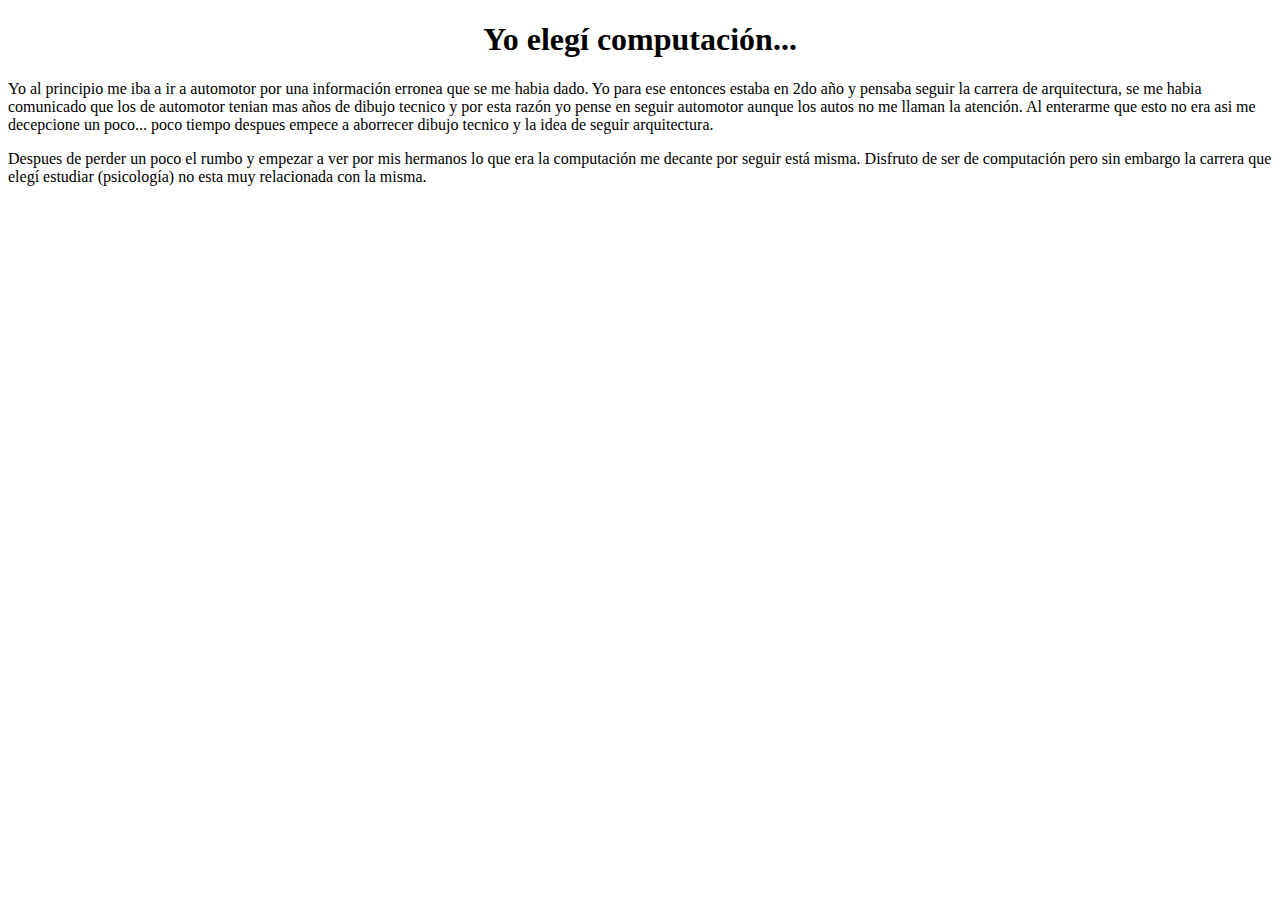
==== index2.html @ 853798c2 "subiendo" ====
<!DOCTYPE html>
<html lang="en">
<head>
  <meta charset="UTF-8">
  <meta http-equiv="X-UA-Compatible" content="IE=edge">
  <meta name="viewport" content="width=S, initial-scale=1.0">
  <title>Computación</title>
</head>
<title>¿Por qué elegí computación?</title>
<body>
  <h1 style ="text-align: center;">Yo elegí computación...</h1>

  <p>Yo al principio me iba a ir a automotor por una información erronea que se me habia dado. Yo para ese entonces estaba en 2do año y pensaba seguir la carrera de arquitectura, se me habia comunicado que los de automotor tenian mas años de dibujo tecnico y por esta razón yo pense en seguir automotor aunque los autos no me llaman la atención.
    Al enterarme que esto no era asi me decepcione un poco... poco tiempo despues empece a aborrecer dibujo tecnico y la idea de seguir arquitectura.
  </p>

  <p> Despues de perder un poco el rumbo y empezar a ver por mis hermanos lo que era la computación me decante por seguir está misma.
    Disfruto de ser de computación pero sin embargo la carrera que elegí estudiar (psicología) no esta muy relacionada con la misma.
  </p>
</body>
</html>
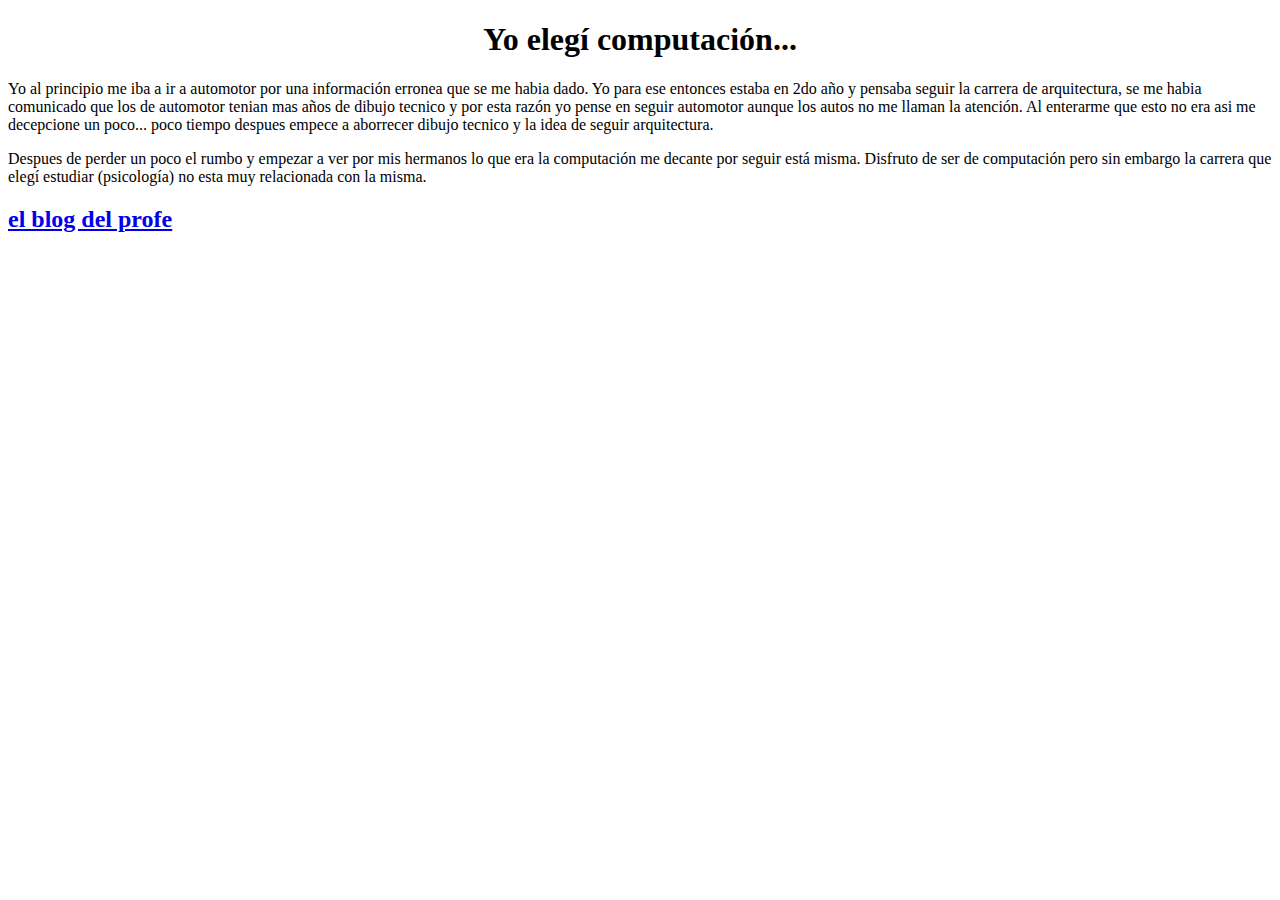
==== commit 222631a4: "actualizado" ====
--- a/index2.html
+++ b/index2.html
@@ -17,5 +17,7 @@
   <p> Despues de perder un poco el rumbo y empezar a ver por mis hermanos lo que era la computación me decante por seguir está misma.
     Disfruto de ser de computación pero sin embargo la carrera que elegí estudiar (psicología) no esta muy relacionada con la misma.
   </p>
+
+  <h2><a href="https://la35.net">el blog del profe</a></h2>
 </body>
 </html>